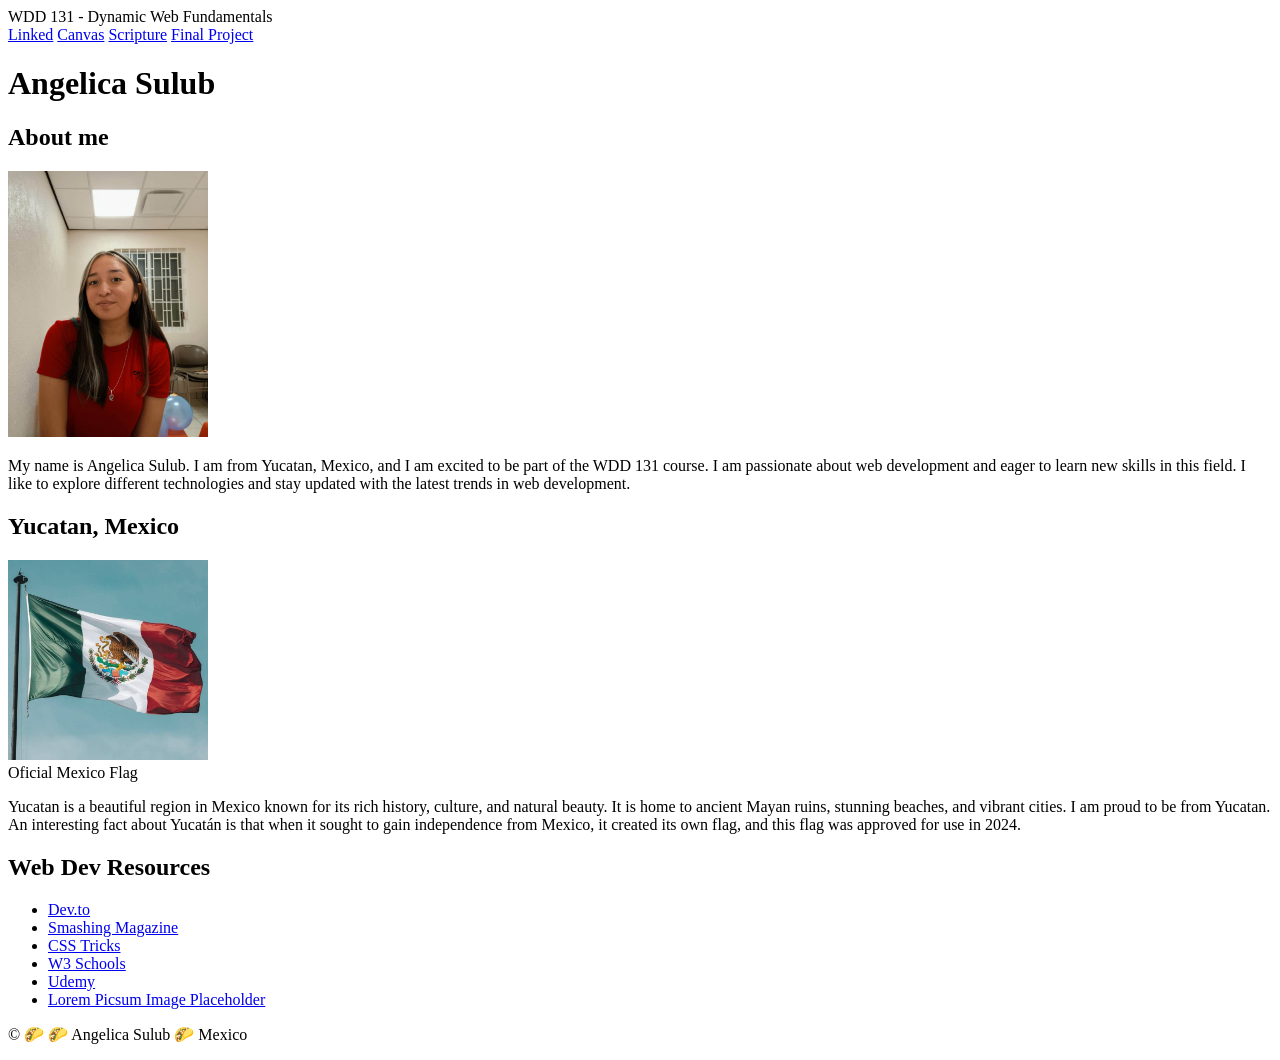
==== index.html @ 14f9f0e8 "add new changes" ====
<!DOCTYPE html>
<html lang="en">
<head>
    <meta charset="UTF-8">
    <meta name="viewport" content="width=device-width, initial-scale=1.0">
    <title>WDD 131 - Dynamic Web Fundamentals - Angelica Sulub</title>
    <meta name="description" content="WDD 131 - Dynamic Web Fundamentals - Angelica Sulub - Home Page">
    <meta name="author" content="Angelica Sulub">
</head>

<body>
    <header>
        <span class="course-title">WDD 131 - Dynamic Web Fundamentals</span>
        <nav>
            <a href="https://www.linkedin.com/home">Linked</a></li>
            <a href="https://byupw.instructure.com/">Canvas</a></li>
            <a href="https://www.churchofjesuschrist.org/study/scriptures/bofm/2-ne/26?lang=spa#:~:text=24%20%C3%89l%20no%20hace%20nada%20a%20menos%20que%20sea%20para%20el%20beneficio%20del%20mundo%3B%20porque%20%C3%A9l%20ama%20al%20mundo%2C%20al%20grado%20de%20dar%20su%20propia%20vida%20para%20traer%20a%20todos%20los%20hombres%20a%20%C3%A9l.%20Por%20tanto%2C%20a%20nadie%20manda%20%C3%A9l%20que%20no%20participe%20de%20su%20salvaci%C3%B3n.">Scripture</a></li>
            <a href="#">Final Project</a></li>
        </nav>
    </header>

    <main>
        <h1>Angelica Sulub</h1>
        <section class="card">
            <h2>About me</h2>
                <img src="images/profile.jpg" alt="Angelica Sulub" width="200">
            <p>My name is Angelica Sulub. I am from Yucatan, Mexico, and I am excited to be part of the WDD 131 course.
               I am passionate about web development and eager to learn new skills in this field. 
               I like to explore different technologies and stay updated with the latest trends in web development. 
            </p>

            <h2>Yucatan, Mexico</h2>
            <img src="images/mexicos flag.jpg" alt="Mexico Flag" width="200">
            <figcaption>Oficial Mexico Flag</figcaption>
            <p>Yucatan is a beautiful region in Mexico known for its rich history, culture, and natural beauty. 
               It is home to ancient Mayan ruins, stunning beaches, and vibrant cities. 
               I am proud to be from Yucatan. An interesting fact about Yucatán is that when it sought to gain 
               independence from Mexico, it created its own flag, and this flag was approved for use in 2024.
        </section>

        <section class="card">
            <h2>Web Dev Resources</h2>
            <ul>
                <li><a href="https://dev.to/">Dev.to</a></li>
                <li><a href="https://www.smashingmagazine.com/">Smashing Magazine</a></li>
                <li><a href="https://css-tricks.com/">CSS Tricks</a></li>
                <li><a href="https://www.w3schools.com/">W3 Schools</a></li>
                <li><a href="https://www.udemy.com/">Udemy</a></li>
                <li><a href="https://picsum.photos/">Lorem Picsum Image Placeholder</a></li>
            </ul>
        </section>
    </main>

    <footer>
        <p>
            &copy; 🌮
            <span id="currentyear"></span>
            🌮 Angelica Sulub 🌮 Mexico 
        </p>

        <p>
            <span id="lastModified"></span>
        </p>

    </footer>
</body>
</html>
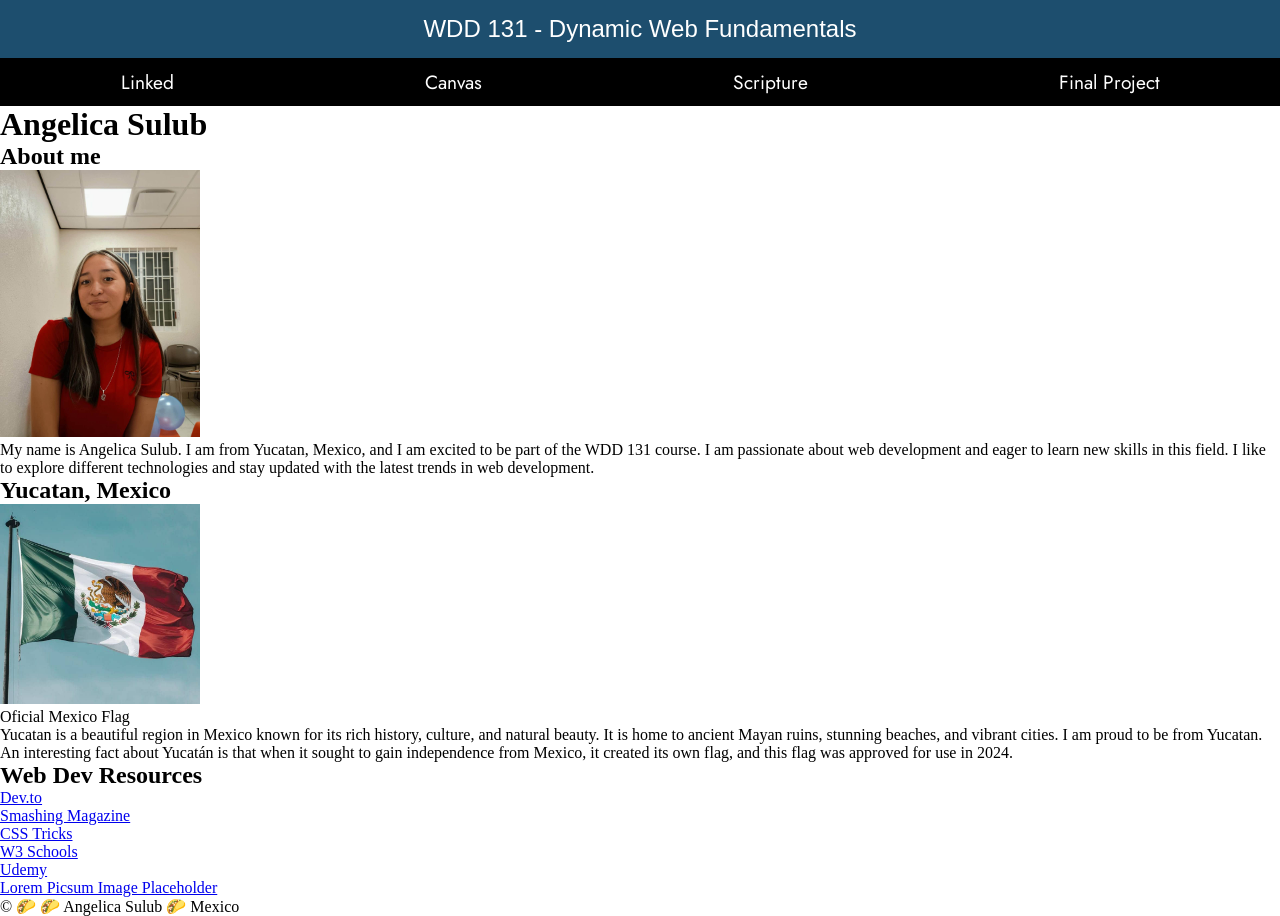
==== commit 093b575c: "add changes" ====
--- a/index.html
+++ b/index.html
@@ -3,18 +3,28 @@
 <head>
     <meta charset="UTF-8">
     <meta name="viewport" content="width=device-width, initial-scale=1.0">
-    <title>WDD 131 - Dynamic Web Fundamentals - Angelica Sulub</title>
+
     <meta name="description" content="WDD 131 - Dynamic Web Fundamentals - Angelica Sulub - Home Page">
     <meta name="author" content="Angelica Sulub">
+
+    <link rel="preconnect" href="https://fonts.googleapis.com">
+    <link rel="preconnect" href="https://fonts.gstatic.com" crossorigin>
+    <link href="https://fonts.googleapis.com/css2?family=Jost:ital,wght@0,100..900;1,100..900&display=swap" rel="stylesheet">
+
+    <title>WDD 131 - Dynamic Web Fundamentals - Angelica Sulub</title>
+
+    <link rel="stylesheet" href="styles/base.css">
+    
 </head>
 
 <body>
     <header>
-        <span class="course-title">WDD 131 - Dynamic Web Fundamentals</span>
+        <span id="course-title">WDD 131 - Dynamic Web Fundamentals</span>
+        
         <nav>
             <a href="https://www.linkedin.com/home">Linked</a></li>
             <a href="https://byupw.instructure.com/">Canvas</a></li>
-            <a href="https://www.churchofjesuschrist.org/study/scriptures/bofm/2-ne/26?lang=spa#:~:text=24%20%C3%89l%20no%20hace%20nada%20a%20menos%20que%20sea%20para%20el%20beneficio%20del%20mundo%3B%20porque%20%C3%A9l%20ama%20al%20mundo%2C%20al%20grado%20de%20dar%20su%20propia%20vida%20para%20traer%20a%20todos%20los%20hombres%20a%20%C3%A9l.%20Por%20tanto%2C%20a%20nadie%20manda%20%C3%A9l%20que%20no%20participe%20de%20su%20salvaci%C3%B3n.">Scripture</a></li>
+            <a href="https://www.churchofjesuschrist.org/study/scriptures/bofm/2-ne/26?lang=spa#:~:text=24%20%C3%89l%20no%20hace%20nada%20a%20menos%20que%20sea%20para%20el%20beneficio%20del%20mundo%3B%20porque%20%C3%A9l%20ama%20al%20mundo%2C%20al%20grado%20de%20dar%20su%20propia%20vida%20para%20traer%20a%20todos%20los%20hombres%20a%20%C3%A9l.%20Por%20tanto%2C%20a%20nadie%20manda%20%C3%A9l%20que%20no%20participe%20de%20su%20salvaci%C3%B3n.">Scripture</a>
             <a href="#">Final Project</a></li>
         </nav>
     </header>
@@ -30,12 +40,16 @@
             </p>
 
             <h2>Yucatan, Mexico</h2>
+            <figure>
             <img src="images/mexicos flag.jpg" alt="Mexico Flag" width="200">
             <figcaption>Oficial Mexico Flag</figcaption>
+            </figure>
+            
             <p>Yucatan is a beautiful region in Mexico known for its rich history, culture, and natural beauty. 
                It is home to ancient Mayan ruins, stunning beaches, and vibrant cities. 
                I am proud to be from Yucatan. An interesting fact about Yucatán is that when it sought to gain 
                independence from Mexico, it created its own flag, and this flag was approved for use in 2024.
+               </p>
         </section>
 
         <section class="card">
@@ -61,7 +75,6 @@
         <p>
             <span id="lastModified"></span>
         </p>
-
     </footer>
 </body>
 </html>
--- a/styles/base.css
+++ b/styles/base.css
@@ -0,0 +1,41 @@
+:root {
+    --primary-color: #1d4e6e;
+    --secondary-color: #f0f0f0;
+    --text-color: black;
+    --font-family: "Jost", sans-serif;;
+    --font-style: roboto, sans-serif;
+}
+
+* {
+    box-sizing: border-box;
+    margin: 0;
+    padding: 0;
+}
+
+header {
+    text-align: center;
+    background-color: var(--primary-color);
+    color: white;
+}
+
+#course-title {
+    display: block;
+    font-family: var(--font-style);
+    font-size: 1.5rem;
+    padding: 15px;
+}
+
+nav {
+    display: flex;
+    gap: 10px;
+    justify-content: space-around;
+    background-color: black;
+}
+
+nav a {
+    color: white;
+    text-decoration: none;
+    padding: 10px;
+    font-family: var(--font-family);
+    font-size: 1.2rem;
+}
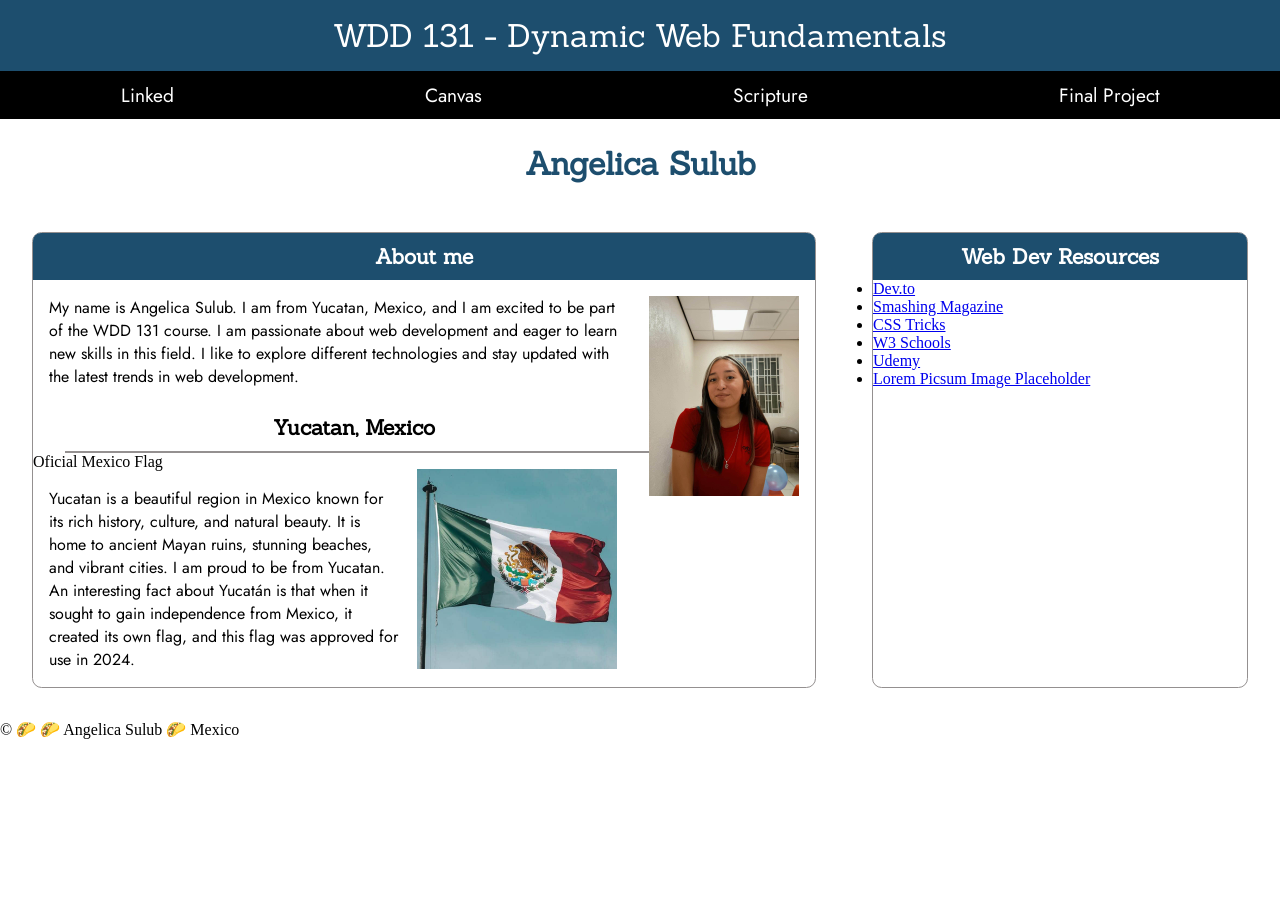
==== commit 855d34a6: "add changes" ====
--- a/index.html
+++ b/index.html
@@ -10,6 +10,9 @@
     <link rel="preconnect" href="https://fonts.googleapis.com">
     <link rel="preconnect" href="https://fonts.gstatic.com" crossorigin>
     <link href="https://fonts.googleapis.com/css2?family=Jost:ital,wght@0,100..900;1,100..900&display=swap" rel="stylesheet">
+    <link rel="preconnect" href="https://fonts.googleapis.com">
+    <link rel="preconnect" href="https://fonts.gstatic.com" crossorigin>
+    <link href="https://fonts.googleapis.com/css2?family=Bebas+Neue&family=Google+Sans:ital,opsz,wght@0,17..18,400..700;1,17..18,400..700&family=Jost:wght@100..900&family=Sanchez&display=swap" rel="stylesheet">
 
     <title>WDD 131 - Dynamic Web Fundamentals - Angelica Sulub</title>
 
@@ -33,13 +36,13 @@
         <h1>Angelica Sulub</h1>
         <section class="card">
             <h2>About me</h2>
-                <img src="images/profile.jpg" alt="Angelica Sulub" width="200">
+            <img src="images/profile.jpg" alt="Angelica Sulub" width="150" height="200">
             <p>My name is Angelica Sulub. I am from Yucatan, Mexico, and I am excited to be part of the WDD 131 course.
                I am passionate about web development and eager to learn new skills in this field. 
                I like to explore different technologies and stay updated with the latest trends in web development. 
             </p>
 
-            <h2>Yucatan, Mexico</h2>
+            <h3>Yucatan, Mexico</h3>
             <figure>
             <img src="images/mexicos flag.jpg" alt="Mexico Flag" width="200">
             <figcaption>Oficial Mexico Flag</figcaption>
--- a/styles/base.css
+++ b/styles/base.css
@@ -2,8 +2,9 @@
     --primary-color: #1d4e6e;
     --secondary-color: #f0f0f0;
     --text-color: black;
-    --font-family: "Jost", sans-serif;;
-    --font-style: roboto, sans-serif;
+    --border-color: #949090;
+    --font-family: "Jost", sans-serif;
+    --font-style: "Sanchez", serif;
 }
 
 * {
@@ -21,7 +22,7 @@
 #course-title {
     display: block;
     font-family: var(--font-style);
-    font-size: 1.5rem;
+    font-size: 2rem;
     padding: 15px;
 }
 
@@ -38,4 +39,64 @@
     padding: 10px;
     font-family: var(--font-family);
     font-size: 1.2rem;
+}
+
+h1 {
+    grid-column: 1 / -1;
+    margin: 0.5rem 0;
+    color: var(--primary-color);
+    font-family: var(--font-style);
+    font-size: 2rem;
+    text-align: center;
+}
+
+main {
+    display: grid;
+    grid-template-columns: 2fr 1fr;
+    gap: 1.5rem;
+    padding: 1rem;
+}
+
+.card {
+    display: block;
+    margin: 1rem;
+    border-radius: .6rem;
+    border: 1px solid var(--border-color);
+}
+
+.card h2 {
+    display: block;
+    text-align: center;
+    padding: 10px;
+    color: white;
+    font-family: var(--font-style);
+    font-size: 1.3rem;
+    background-color: var(--primary-color);
+    border-radius: .5rem .5rem 0 0;
+}
+
+.card h3 {
+    display: block;
+    margin: 0 2rem 0 2rem;
+    text-align: center;
+    padding: 10px;
+    color: var(--text-color);
+    font-family: var(--font-style);
+    font-size: 1.3rem;
+    border-bottom: 2px solid var(--border-color);
+    padding-bottom: 10px;
+}
+
+.card img {
+    display: block;
+    margin: 1rem;
+    float: right;
+}
+
+.card p {
+    display:block;
+    margin: 1rem;
+    font-family: var(--font-family);
+    font-size: 1rem;
+    color: var(--text-color);
 }
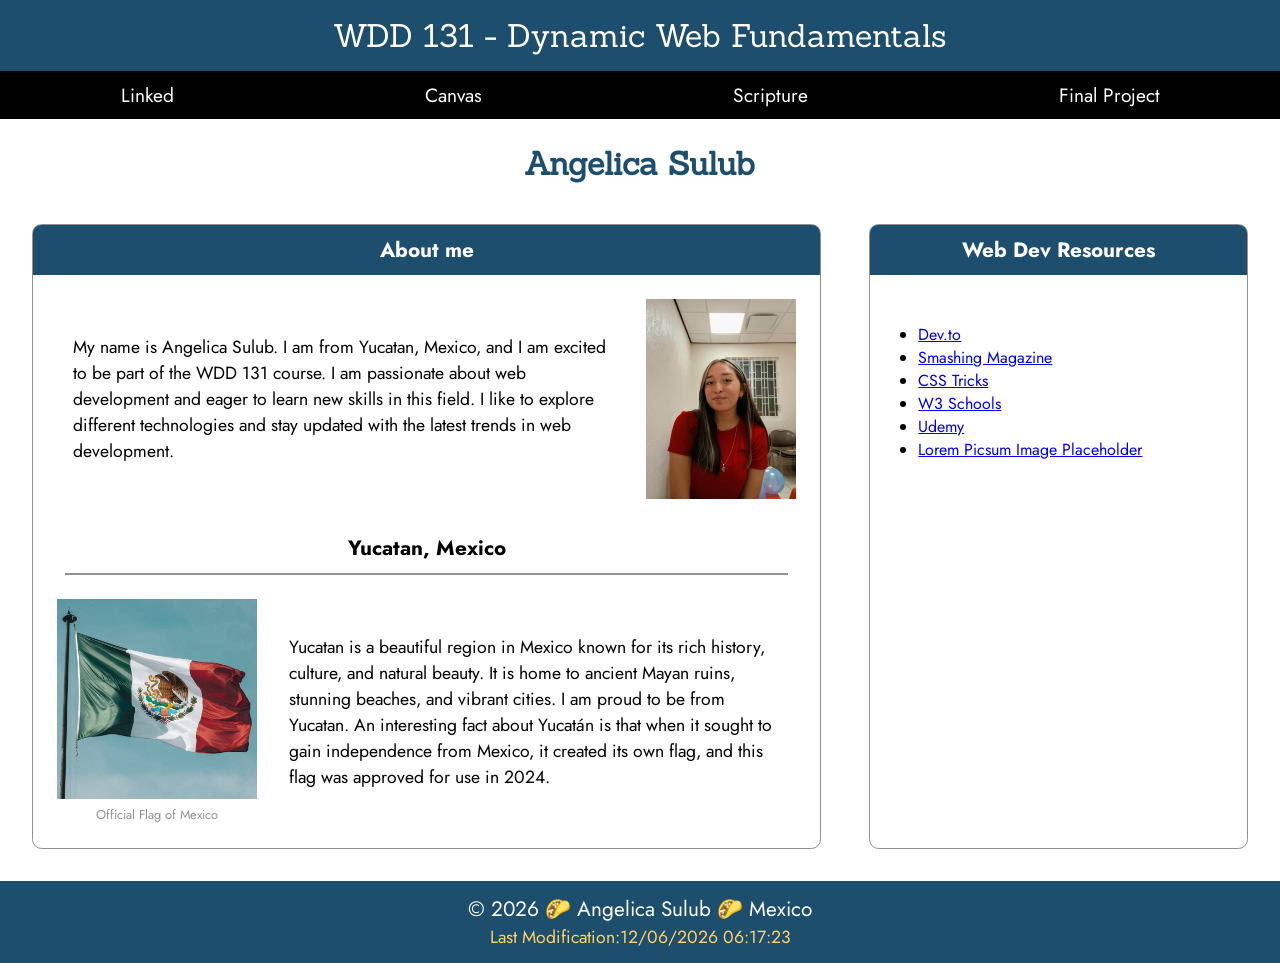
==== commit 5f288e88: "add changes" ====
--- a/index.html
+++ b/index.html
@@ -17,6 +17,8 @@
     <title>WDD 131 - Dynamic Web Fundamentals - Angelica Sulub</title>
 
     <link rel="stylesheet" href="styles/base.css">
+
+    <script src="scripts/getdates.js" defer></script>
     
 </head>
 
@@ -36,23 +38,28 @@
         <h1>Angelica Sulub</h1>
         <section class="card">
             <h2>About me</h2>
-            <img src="images/profile.jpg" alt="Angelica Sulub" width="150" height="200">
-            <p>My name is Angelica Sulub. I am from Yucatan, Mexico, and I am excited to be part of the WDD 131 course.
-               I am passionate about web development and eager to learn new skills in this field. 
-               I like to explore different technologies and stay updated with the latest trends in web development. 
-            </p>
+            <div class="about-profile">
+                <img src="images/profile.jpg" alt="Angelica Sulub" width="150" height="200">
+                <p>My name is Angelica Sulub. I am from Yucatan, Mexico, and I am excited to be part of the WDD 131 course.
+                I am passionate about web development and eager to learn new skills in this field. 
+                I like to explore different technologies and stay updated with the latest trends in web development. 
+                </p>
+            </div>
 
             <h3>Yucatan, Mexico</h3>
-            <figure>
-            <img src="images/mexicos flag.jpg" alt="Mexico Flag" width="200">
-            <figcaption>Oficial Mexico Flag</figcaption>
-            </figure>
+            <div class="state">
+                <figure>
+                <img src="images/mexicos flag.jpg" alt="Mexico Flag" width="200">
+                <figcaption>Official Flag of Mexico</figcaption>
+                </figure>
             
-            <p>Yucatan is a beautiful region in Mexico known for its rich history, culture, and natural beauty. 
+                <p>Yucatan is a beautiful region in Mexico known for its rich history, culture, and natural beauty. 
                It is home to ancient Mayan ruins, stunning beaches, and vibrant cities. 
                I am proud to be from Yucatan. An interesting fact about Yucatán is that when it sought to gain 
                independence from Mexico, it created its own flag, and this flag was approved for use in 2024.
                </p>
+            </div>
+            
         </section>
 
         <section class="card">
@@ -70,14 +77,12 @@
 
     <footer>
         <p>
-            &copy; 🌮
-            <span id="currentyear"></span>
+            &copy;
+            <span id="currentYear"></span>
             🌮 Angelica Sulub 🌮 Mexico 
         </p>
 
-        <p>
-            <span id="lastModified"></span>
-        </p>
+        <p id="lastModified"></p>
     </footer>
 </body>
 </html>
--- a/styles/base.css
+++ b/styles/base.css
@@ -1,6 +1,7 @@
 :root {
     --primary-color: #1d4e6e;
     --secondary-color: #f0f0f0;
+    --accent-color: #ffd166;
     --text-color: black;
     --border-color: #949090;
     --font-family: "Jost", sans-serif;
@@ -17,6 +18,19 @@
     text-align: center;
     background-color: var(--primary-color);
     color: white;
+}
+
+main {
+    display: grid;
+    grid-template-columns: 2fr 1fr;
+    gap: 1rem;
+    padding: 1rem;
+}
+
+body {
+    font-family: var(--font-family);
+    color: var(--text-color);
+    font-size: 1rem;
 }
 
 #course-title {
@@ -50,18 +64,38 @@
     text-align: center;
 }
 
-main {
-    display: grid;
-    grid-template-columns: 2fr 1fr;
-    gap: 1.5rem;
-    padding: 1rem;
+.about-profile {
+    display: flex;
+    flex-direction: row-reverse;
+    align-items: center;
+    margin: 1.5rem;
+    gap: 1rem;
+}
+
+.state {
+    display: flex;
+    flex-direction: row;
+    align-items: center;
+    margin: 1.5rem;
+    gap: 1rem;
+}
+
+figcaption {
+    text-align: center;
+    font-family: var(--font-family);
+    font-size: .8rem;
+    color: var(--border-color);
 }
 
 .card {
-    display: block;
     margin: 1rem;
     border-radius: .6rem;
     border: 1px solid var(--border-color);
+}
+
+.card img {
+    width: 200;
+    height: 200;
 }
 
 .card h2 {
@@ -69,7 +103,7 @@
     text-align: center;
     padding: 10px;
     color: white;
-    font-family: var(--font-style);
+    font-family: var(--font-family);
     font-size: 1.3rem;
     background-color: var(--primary-color);
     border-radius: .5rem .5rem 0 0;
@@ -77,26 +111,47 @@
 
 .card h3 {
     display: block;
-    margin: 0 2rem 0 2rem;
+    margin: 1rem 2rem 1rem 2rem;
     text-align: center;
     padding: 10px;
     color: var(--text-color);
-    font-family: var(--font-style);
+    font-family: var(--font-family);
     font-size: 1.3rem;
     border-bottom: 2px solid var(--border-color);
     padding-bottom: 10px;
-}
-
-.card img {
-    display: block;
-    margin: 1rem;
-    float: right;
 }
 
 .card p {
     display:block;
     margin: 1rem;
     font-family: var(--font-family);
-    font-size: 1rem;
+    font-size: 1.1rem;
     color: var(--text-color);
+}
+
+.card ul {
+    display: flex;
+    flex-direction: column;
+    justify-content: center;
+    padding: 3rem;
+}
+
+footer {
+    display: block;
+    background-color: var(--primary-color);
+    padding: 13px;
+}
+
+footer p {
+    text-align: center;
+    color: white;
+    font-family: var(--font-family);
+    font-size: 1.3rem;
+}
+
+#lastModified {
+    text-align: center;
+    color: var(--accent-color);
+    font-family: var(--font-family);
+    font-size: 1.1rem;
 }
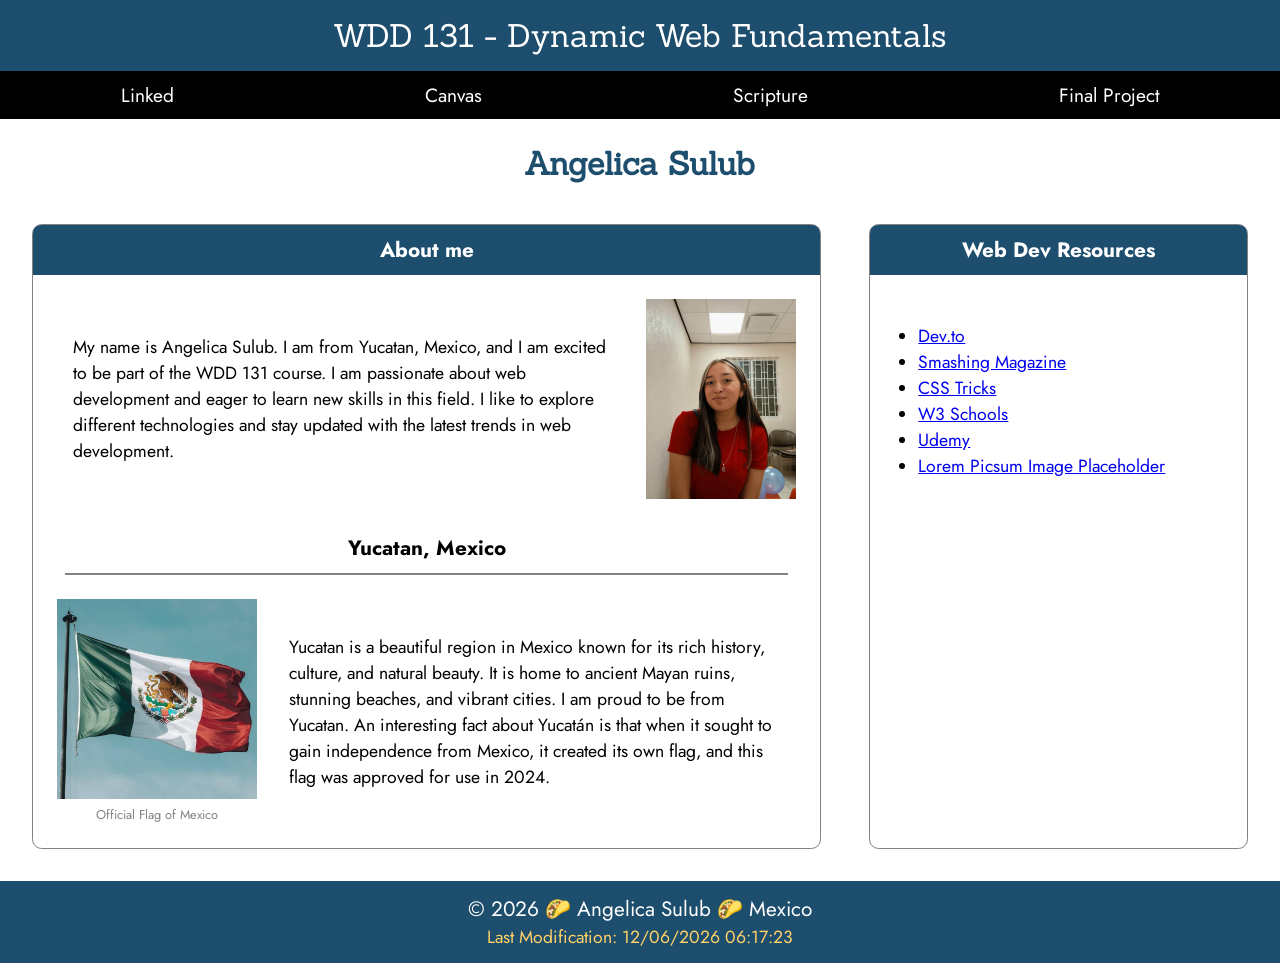
==== commit 864c77aa: "add news" ====
--- a/index.html
+++ b/index.html
@@ -27,10 +27,10 @@
         <span id="course-title">WDD 131 - Dynamic Web Fundamentals</span>
         
         <nav>
-            <a href="https://www.linkedin.com/home">Linked</a></li>
-            <a href="https://byupw.instructure.com/">Canvas</a></li>
+            <a href="https://www.linkedin.com/home">Linked</a>
+            <a href="https://byupw.instructure.com/">Canvas</a>
             <a href="https://www.churchofjesuschrist.org/study/scriptures/bofm/2-ne/26?lang=spa#:~:text=24%20%C3%89l%20no%20hace%20nada%20a%20menos%20que%20sea%20para%20el%20beneficio%20del%20mundo%3B%20porque%20%C3%A9l%20ama%20al%20mundo%2C%20al%20grado%20de%20dar%20su%20propia%20vida%20para%20traer%20a%20todos%20los%20hombres%20a%20%C3%A9l.%20Por%20tanto%2C%20a%20nadie%20manda%20%C3%A9l%20que%20no%20participe%20de%20su%20salvaci%C3%B3n.">Scripture</a>
-            <a href="#">Final Project</a></li>
+            <a href="#">Final Project</a>
         </nav>
     </header>
 
@@ -49,7 +49,7 @@
             <h3>Yucatan, Mexico</h3>
             <div class="state">
                 <figure>
-                <img src="images/mexicos flag.jpg" alt="Mexico Flag" width="200">
+                <img src="images/mexicosflag.jpg" alt="Mexico Flag" width="200">
                 <figcaption>Official Flag of Mexico</figcaption>
                 </figure>
             
--- a/styles/base.css
+++ b/styles/base.css
@@ -1,9 +1,8 @@
 :root {
     --primary-color: #1d4e6e;
     --secondary-color: #f0f0f0;
-    --accent-color: #ffd166;
     --text-color: black;
-    --border-color: #949090;
+    --border-color: #868181;
     --font-family: "Jost", sans-serif;
     --font-style: "Sanchez", serif;
 }
@@ -93,11 +92,6 @@
     border: 1px solid var(--border-color);
 }
 
-.card img {
-    width: 200;
-    height: 200;
-}
-
 .card h2 {
     display: block;
     text-align: center;
@@ -133,7 +127,13 @@
     display: flex;
     flex-direction: column;
     justify-content: center;
+    font-size: 1.1rem;
+    font-family: var(--font-family);
     padding: 3rem;
+}
+
+.card ul :hover{
+    color:#f13535;
 }
 
 footer {
@@ -151,7 +151,7 @@
 
 #lastModified {
     text-align: center;
-    color: var(--accent-color);
     font-family: var(--font-family);
     font-size: 1.1rem;
+    color: #ffd166;
 }
